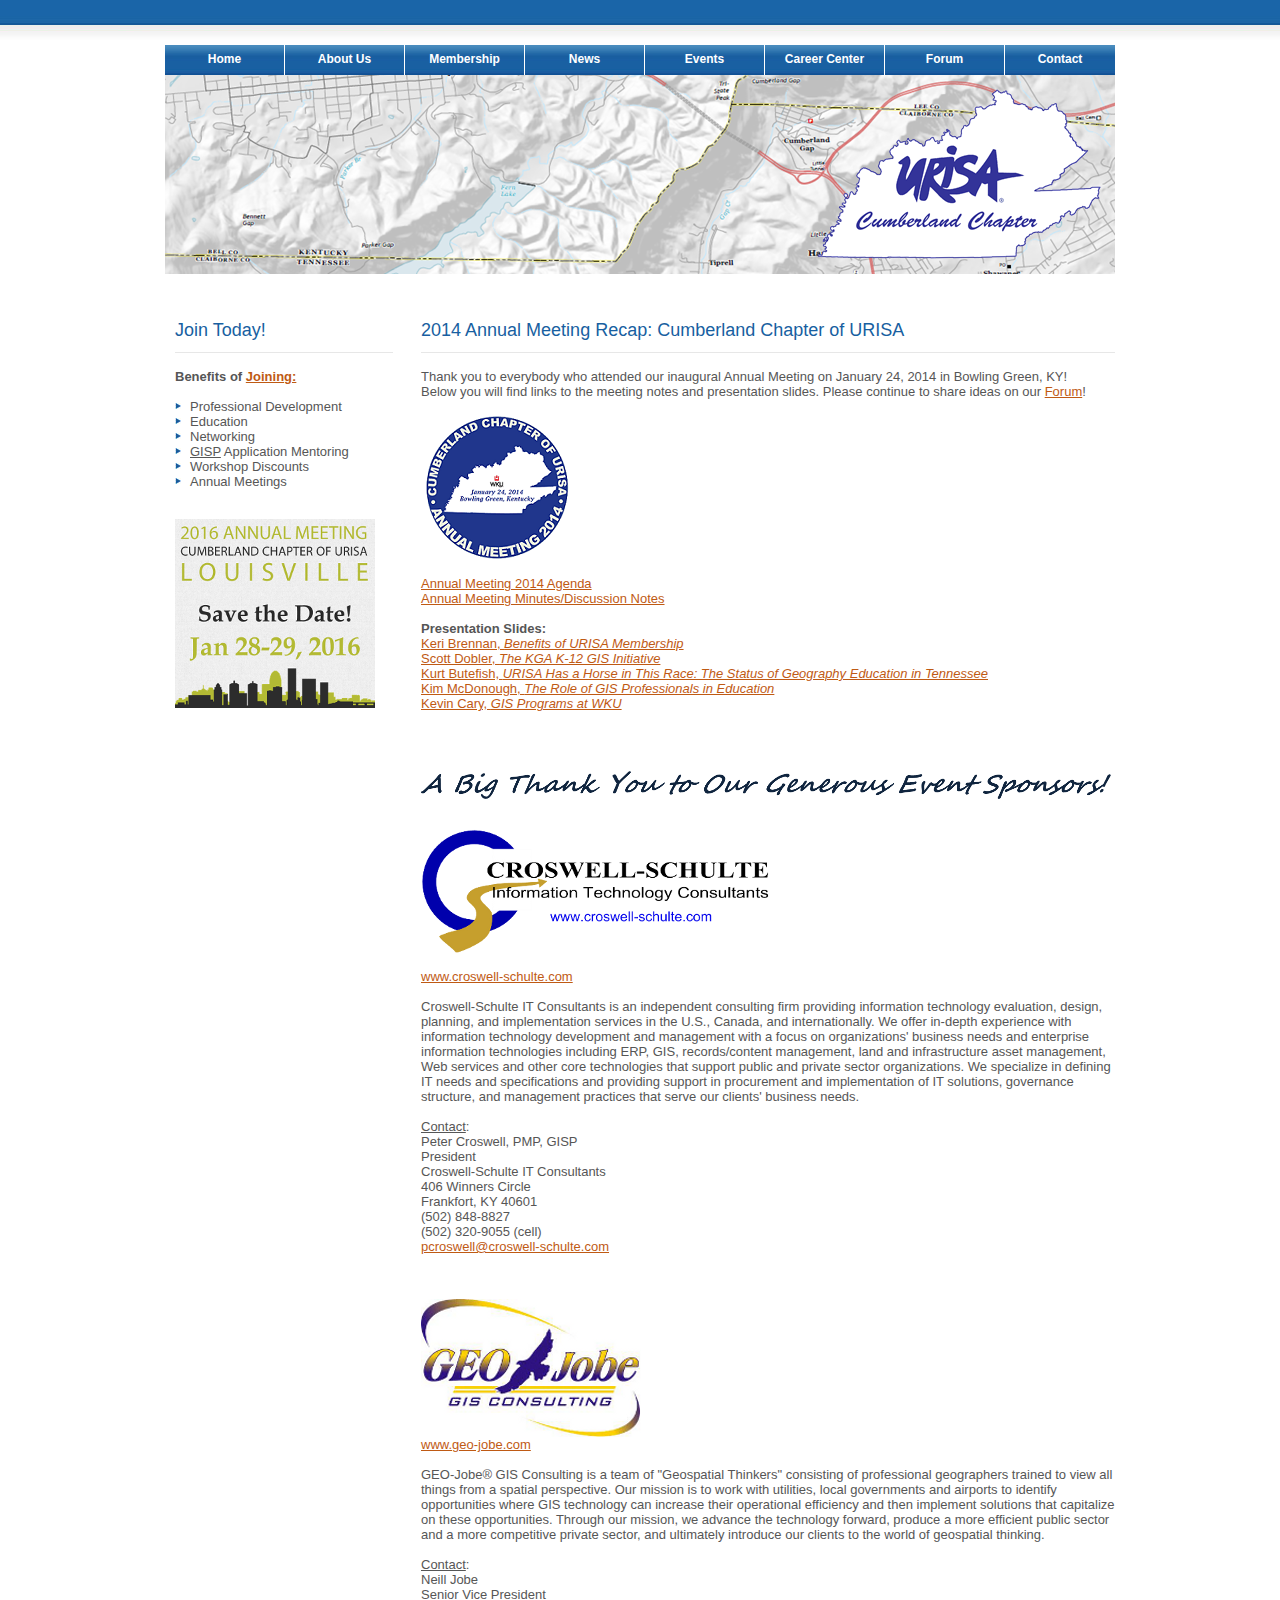
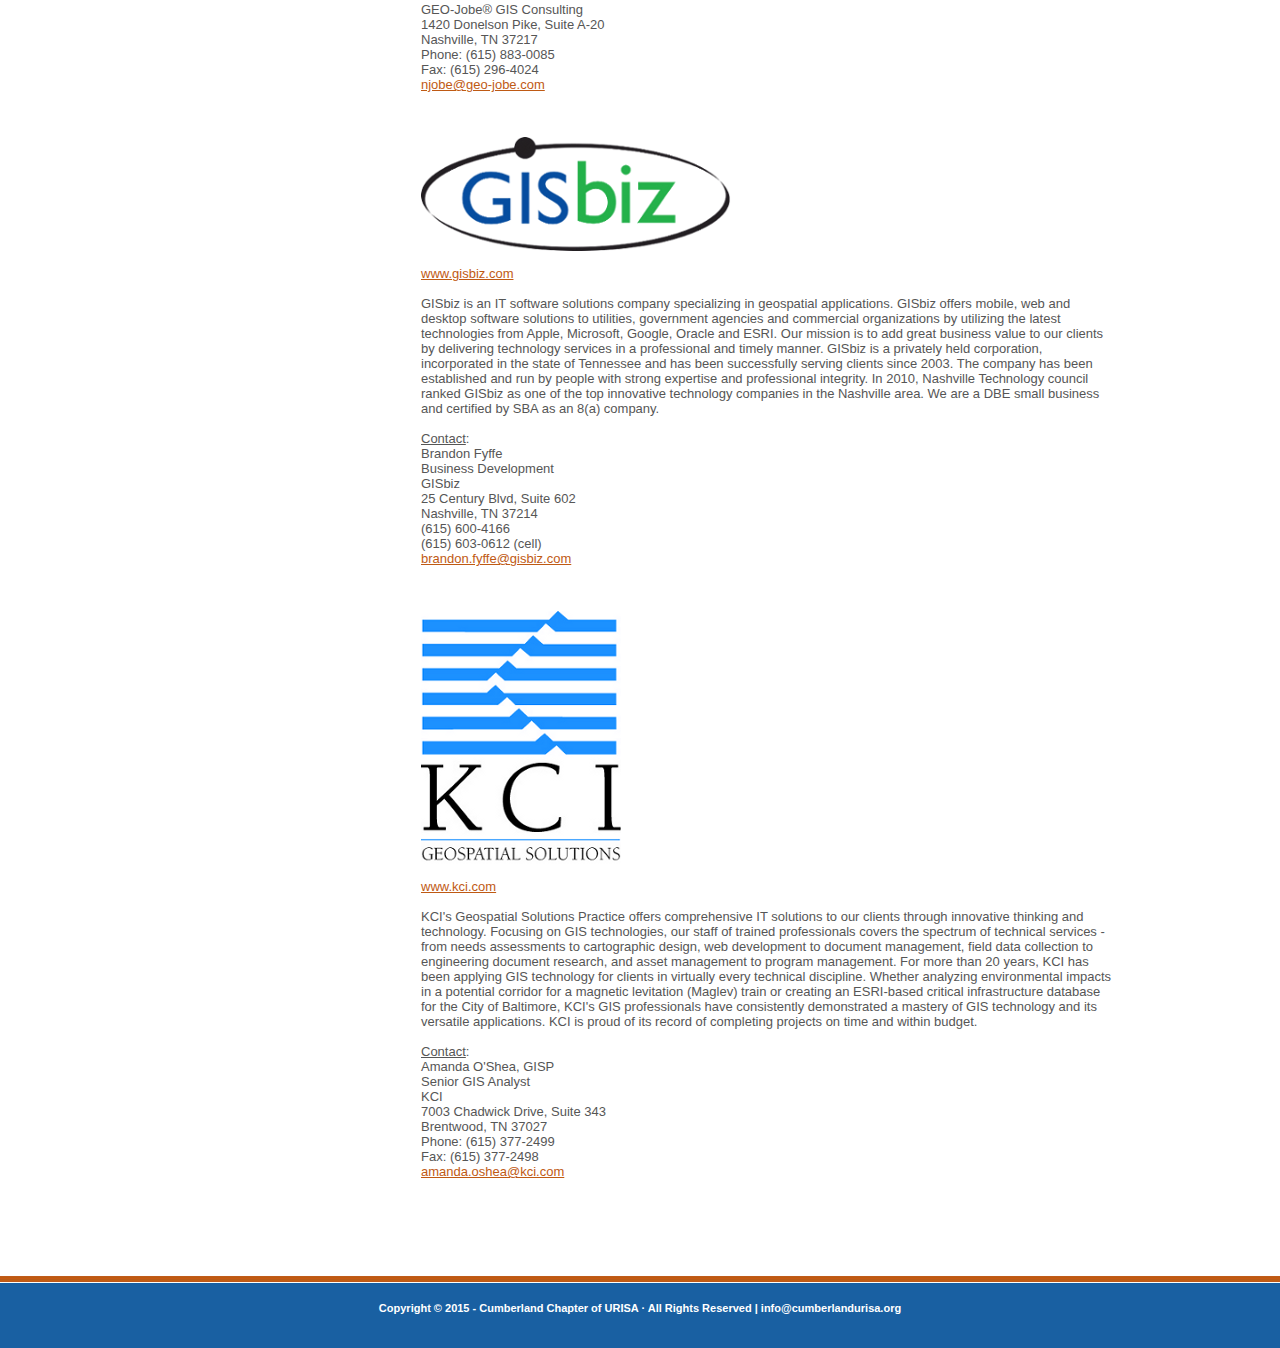
==== 2014annualmeeting.html @ 596d5c24 "copied website files from ftp" ====
<!DOCTYPE html PUBLIC "-//W3C//DTD XHTML 1.0 Transitional//EN" "http://www.w3.org/TR/xhtml1/DTD/xhtml1-transitional.dtd">
<html xmlns="http://www.w3.org/1999/xhtml">
<head>
<title>Cumberland Chapter of URISA</title>
<meta http-equiv="Content-Type" content="text/html; charset=iso-8859-1" />
<link href="stylesheet/style.css" rel="stylesheet" type="text/css" />
</head>
<body>
<div id="container">
  
  <div class="clear"></div>
  <br>
  <br>
  <br>
  <div class="mainmenu">
    <ul>
      <li><a href="index.html">Home</a></li>
	  <li><a href="aboutus.html">About Us</a></li>
	  <li><a href="membership.html">Membership</a></li>
      <li><a href="news.html">News</a></li>
	  <li><a href="events.html">Events</a></li>
	  <li><a href="careercenter.html">Career Center</a></li>
      <li><a href="forum.html">Forum</a></li>
      <li class="last"><a href="contact.html">Contact</a></li>
    </ul>
    <div class="clear"></div>
  </div>
  <div class="clear"></div>
  <div class="banner"><a href="index.html"><img src="images/cumberlandbanner.png" alt="" border="0"/></a></div>
  <div class="clear"></div>
  <div class="workzone">
    <div class="workzone-left">
      <div>
        <div>
          <h1>Join Today!</h1>
        </div>
        <div class="service">
          <ul>         
			<b>Benefits of <a href="membership.html">Joining:</a></b>
			<br>
			<br>
			<li>Professional Development</li>
			<li>Education</li>
			<li>Networking</li>
			<li><a href="http://www.gisci.org/Applicants/ApplicationsMaterials.aspx" target='blank'>GISP</a> Application Mentoring</li>
			<li>Workshop Discounts</li>
			<li>Annual Meetings</li>
          </ul>
		  <br>
		  <br>
			<a href="http://www.cumberlandurisa.org/events.html"><img src="images/SaveTheDate_Vertical.png" border="0"></a>
        </div>
      </div>
      <div class="clear"></div>
    </div>
<div class="workzone-right">
      <div>
        <div>
          <div>
            <h1>2014 Annual Meeting Recap: Cumberland Chapter of URISA</h1>
          </div>
          <div style="padding-bottom:10px;">
            <div>
				Thank you to everybody who attended our inaugural Annual Meeting on January 24, 2014 in Bowling Green, KY!
				<br>Below you will find links to the meeting notes and presentation slides. Please continue to share ideas on our <a href="forum.html" target='blank'>Forum</a>!
				<br>
				<br>
				<img src="images/Logo_AnnualMtg2014_Web2.png" border="0">
				<br>
				<br>
				<a href="docs/CumberlandURISA_AnnualMeetingAgenda_012414.pdf" target='blank'>Annual Meeting 2014 Agenda</a>
				<br>
				<a href="docs/CumberlandURISA_MtgMinutes_20140124.pdf" target='blank'>Annual Meeting Minutes/Discussion Notes</a>
				<br>
				<br>
				<b>Presentation Slides:</b>
				<br>
				<a href="docs/Brennan_CumberlandTalk.pdf" target='blank'>Keri Brennan, <i>Benefits of URISA Membership</i></a>
				<br>
				<a href="docs/Dobler_URISA_KGA.pdf" target='blank'>Scott Dobler, <i>The KGA K-12 GIS Initiative</i></a>
				<br>
				<a href="docs/Butefish_URISA_1_24.pdf" target='blank'>Kurt Butefish, <i>URISA Has a Horse in This Race: The Status of Geography Education in Tennessee</i></a>
				<br>
				<a href="docs/McDonough_GIS_Education.pdf" target='blank'>Kim McDonough, <i>The Role of GIS Professionals in Education</i></a>
				<br>
				<a href="docs/Brennan_CumberlandTalk.pdf" target='blank'>Kevin Cary, <i>GIS Programs at WKU</i></a>
<br>
                <br>
                <br>
                <br>
				<br>
				<img src="images/ThankYou.png" border="0">
				 <br>
				 <br>
				 <br>
					<a href="http://www.croswell-schulte.com" target='blank'><img src="images/Croswell_Schulte_Logo.png" border="0"></a>				 
					<br>
					<br>
					<a href="http://www.croswell-schulte.com" target='blank'>www.croswell-schulte.com</a>
					<br>
					<br>
					Croswell-Schulte IT Consultants is an independent consulting firm providing information technology evaluation, design, planning, and implementation services in the U.S., Canada, and internationally. We offer in-depth experience with information technology development and management with a focus on organizations' business needs and enterprise information technologies including ERP, GIS, records/content management, land and infrastructure asset management, Web services and other core technologies that support public and private sector organizations. We specialize in defining IT needs and specifications and providing support in procurement and implementation of IT solutions, governance structure, and management practices that serve our clients' business needs.
					<br>
					<br>
					<u>Contact</u>:
					<br>
					Peter Croswell, PMP, GISP
					<br>
					President
					<br>
					Croswell-Schulte IT Consultants
					<br>
					406 Winners Circle
					<br>
					Frankfort, KY 40601
					<br>
					(502) 848-8827
					<br>
					(502) 320-9055 (cell)
					<br>
					<a href="mailto: pcroswell@croswell-schulte.com">pcroswell@croswell-schulte.com</a>
										<br>
					<br>
					<br>
					<br>
					<a href="http://www.geo-jobe.com" target='blank'><img src="images/GEOJobeLogo.png" border="0"></a>				 
					<br>
					<a href="http://www.geo-jobe.com" target='blank'>www.geo-jobe.com</a>
					<br>
					<br>
					GEO-Jobe� GIS Consulting is a team of "Geospatial Thinkers" consisting of professional geographers trained to view all things from a spatial perspective. Our mission is to work with utilities, local governments and airports to identify opportunities where GIS technology can increase their operational efficiency and then implement solutions that capitalize on these opportunities. Through our mission, we advance the technology forward, produce a more efficient public sector and a more competitive private sector, and ultimately introduce our clients to the world of geospatial thinking. 
					<br>
					<br>
					<u>Contact</u>:
					<br>
					Neill Jobe
					<br>
					Senior Vice President
					<br>
					GEO-Jobe� GIS Consulting
					<br>
					1420 Donelson Pike, Suite A-20
					<br>
					Nashville, TN  37217
					<br>
					Phone: (615) 883-0085
					<br>
					Fax: (615) 296-4024
					<br>
					<a href="mailto: njobe@geo-jobe.com">njobe@geo-jobe.com</a>
					<br>
					<br>
					<br>
					<br>
					<a href="http://www.gisbiz.com" target='blank'><img src="images/GISbiz_Logo.png" border="0"></a>				 
					<br>
					<br>
					<a href="http://www.gisbiz.com" target='blank'>www.gisbiz.com</a>
					<br>
					<br>
					GISbiz is an IT software solutions company specializing in geospatial applications. GISbiz offers mobile, web and desktop software solutions to utilities, government agencies and commercial organizations by utilizing the latest technologies from Apple, Microsoft, Google, Oracle and ESRI. Our mission is to add great business value to our clients by delivering technology services in a professional and timely manner. GISbiz is a privately held corporation, incorporated in the state of Tennessee and has been successfully serving clients since 2003. The company has been established and run by people with strong expertise and professional integrity. In 2010, Nashville Technology council ranked GISbiz as one of the top innovative technology companies in the Nashville area. We are a DBE small business and certified by SBA as an 8(a) company.
					<br>
					<br>
					<u>Contact</u>:
					<br>
					Brandon Fyffe
					<br>
					Business Development
					<br>
					GISbiz
					<br>
					25 Century Blvd, Suite 602
					<br>
					Nashville, TN 37214
					<br>
					(615) 600-4166
					<br>
					(615) 603-0612 (cell)
					<br>
					<a href="mailto: brandon.fyffe@gisbiz.com">brandon.fyffe@gisbiz.com</a>
					<br>
					<br>
					<br>
					<br>
					<a href="http://www.kci.com/services/resource-management/technology-services" target='blank'><img src="images/KCI_Geospatial.png" border="0"></a>				 
					<br>
					<br>
					<a href="http://www.kci.com/services/resource-management/technology-services" target='blank'>www.kci.com</a>
					<br>
					<br>
					KCI's Geospatial Solutions Practice offers comprehensive IT solutions to our clients through innovative thinking and technology. Focusing on GIS technologies, our staff of trained professionals covers the spectrum of technical services - from needs assessments to cartographic design, web development to document management, field data collection to engineering document research, and asset management to program management. For more than 20 years, KCI has been applying GIS technology for clients in virtually every technical discipline. Whether analyzing environmental impacts in a potential corridor for a magnetic levitation (Maglev) train or creating an ESRI-based critical infrastructure database for the City of Baltimore, KCI's GIS professionals have consistently demonstrated a mastery of GIS technology and its versatile applications. KCI is proud of its record of completing projects on time and within budget.
					<br>
					<br>
					<u>Contact</u>:
					<br>
					Amanda O'Shea, GISP
					<br>
					Senior GIS Analyst
					<br>
					KCI
					<br>
					7003 Chadwick Drive, Suite 343
					<br>
					Brentwood, TN 37027
					<br>
					Phone: (615) 377-2499
					<br>
					Fax: (615) 377-2498
					<br>
					<a href="mailto: amanda.oshea@kci.com">amanda.oshea@kci.com</a>
					<br>
					<br>
					<br>
					<br>
              </div>
              <div>
				 
              </div>
              
              <div class="clear"></div>
            </div>
          </div>
        </div>
        <div class="clear"></div>
      </div>
    </div>
    <div class="clear"></div>
  </div>
  <div class="clear"></div>
</div>
<div class="clear"></div>
<div class="footer">
  <div class="footerlink"> Copyright &copy; 2015 - Cumberland Chapter of URISA &middot; All Rights Reserved | info@cumberlandurisa.org </div>
</div>
<div class="clear"></div>
---- stylesheet/style.css ----
/* CSS Document */

body {
	font:13px Arial, Helvetica, sans-serif;
	color:#565656;
	background:#FFFFFF url(../images/bg.jpg) left top repeat-x;
	margin:0px;
	padding:0px;
}

#container {
	width:950px;
	margin:0px auto;
}

.headerzone {
	height:120px;float:left; width:auto;
}

.logozone {
	margin:0px 0px 0px 0px;
	padding:28px 0px 0px 29px;float:left; width:auto;
}

/* back up
.logozone {
	padding:38px 0px 0px 29px;float:left; width:auto;
} */


.banner {
	height:198px; 	background:url(../images/cumberlandbanner.png) left top no-repeat;
	float:left;
}

.workzone {
	width:950px;float:left;
	padding:35px 0px 40px 0px;
	text-align:left;
}

.workzone-left {
	width:218px;
	float:left;
	padding:0px 0px 0px 10px;
}

.workzone-right {
	width:694px;
	float:left;
	margin-left:28px;
}

.welcomezone {
	border-bottom:0px solid #E7E7E7;
	padding:0px 0px 0px 10px;
	margin:0px 0px 22px 0px;
}

.welcomeimg {
	float:right;
	margin:0px 0px 0px 20px;
}

.column1 {
	width:225px;
	float:left;
}

.column2 {
	width:225px;
	float:left;
	margin-left:8px;
}

.column3 {
	width:225px;
	float:left;
	margin-left:8px;
}

.projectimg {
	border:1px solid #DFE0D8;
	padding:4px;
	margin-top:10px;
}

.newcontent {
	padding:18px 0px 18px 0px;
}

.borderbottom {
	border-bottom:1px solid #DFE0D8;
	padding:0px 0px 22px 0px;
	margin:0px 0px 0px 0px;
}

.footer {
	background:url(../images/footer.jpg) left bottom repeat-x;
	padding:28px 0px 34px 0px;
	text-align:center;
	color:#ffffff;
	font:11px Arial, Helvetica, sans-serif;
	font-weight:bold;
}

.clear {
	clear:both;
	margin:0px;
	padding:0px;
}


/* Text Styles Start Here */

h1 {
	font:18px Arial, Helvetica, sans-serif;
	color:#185FA1;
	border-bottom:1px solid #E7E7E7;
	margin-top: 0px3;
	margin-right: 0px;
	margin-bottom: 16px;
	margin-left: 0px;
	padding-top: 0px;
	padding-right: 0px;
	padding-bottom: 11px;
	padding-left: 0px;
}

h2 {
	font:bold 13px Arial, Helvetica, sans-serif;
	color:#BA5C14;
	background:url(../images/disc.jpg) 0px 3px no-repeat;
	padding:0px 0px 0px 15px;
	margin:20px 0px 20px 6px;
}

.redheading{
	font:18px Arial, Helvetica, sans-serif;
	color:#BF5A14;
}

.grayboldtxt {
	font:bold 13px Arial, Helvetica, sans-serif;
	color:#657D90;
}

.redlighttxt {
	font:12px Arial, Helvetica, sans-serif;
	color:#BF5A14;
	font-weight:100;
}

.bluelighttxt {
	font:12px Arial, Helvetica, sans-serif;
	color:#185FA1;
	font-weight:100;
}


/* Text Styles End Here */

/* Menu Styles Start Here */

a {
	color:#BF5A14;
	text-decoration:underline;
}

a:hover {
	text-decoration:none;
}

.mainmenu {float:left; width:950px; height:28px;
	padding:0px 0px 2px 0px;
}

.mainmenu ul {float:left; width:950px;
	margin:0px;
	padding:0px 0px 0px 0px;
}

.mainmenu li {
	background:url(../images/menubg.jpg) left top repeat-x;
	border-right: 1px solid #ffffff;
	display:block; float:left; width:119px;
	list-style:none; text-align:center;
	padding:7px 0px 0px 0px; height:23px;
	margin:0px 0px 0px 0px;
}
.mainmenu li.last{border-right: 0px; width:110px;}
.mainmenu li a{
	display: block;
	width: 100%;
	height: 100%;
	font-size:12px;
	color:#ffffff;
	font-weight:bold;
	text-decoration:none;
}

.mainmenu li a:hover {
	color:#ffffff;
	text-decoration:none;
}

.service {
}

.service ul {
	margin:0px;
	padding:0px;
}

.service li {
	display:block;
	background:url(../images/disc1.jpg) 0px 4px no-repeat;
	padding:0px 0px 0px 15px;
	list-style:none;
}

.service li a{
	color:#565656;
	text-decoration:underline;
}

.service li a:hover {
	text-decoration:none;
}

.more {
	padding:2px 0px 0px 0px;
}

.more a{
	color:#BF5A14;
	background:url(../images/disc.jpg) 0px 4px no-repeat;
	padding-left:15px;
	text-decoration:underline;
}

.more a:hover {
	text-decoration:none;
}

.footerlink {
}

.footerlink ul {
	margin:0px;
	padding:0px;
}

.footerlink li {
	display:inline;
	border-right:1px solid #ffffff;
	padding:0px 10px 0px 10px;
}

.footerlink li a{
	font:bold 11px Arial, Helvetica, sans-serif;
	color:#ffffff;
	text-decoration:none;
}

.footerlink li a:hover{
	text-decoration:none;
}

/* Menu Styles End Here */




/* Inside Style Start Here	*/

.insidebanner {
	height:198px;
	background:url(../images/insidebanner.jpg) left top no-repeat;
	margin-top:2px;
}

h3 {
	font:bold 16px Georgia, Arial, Helvetica, sans-serif;
	color:#185FA1;
	padding:0px 0px 5px 0px;
	border-bottom:1px dotted #185FA1;
	margin:0px 0px 10px 0px;
}

h4 {
	font:bold 16px Georgia, Arial, Helvetica, sans-serif;
	color:#185FA1;
	padding:0px 0px 5px 0px;
	margin:0px 0px 10px 0px;
}

.ourvalue {
	margin:10px 0px 0px 0px;
}

.aboutus-img {
	float:right;
	border:4px solid #b0a48b;
	margin:0px 0px 10px 20px;
}

.aboutcolumnzone {
	padding:0px 0px 16px 0px;
}

.aboutcolumn1 {
	width:48%;
	float:left;
	margin:0px 0px 10px 0px;
}

.aboutcolumn2 {
	width:48%;
	float:right;
	margin:0px 0px 10px 0px;
}

.abouticon {
	float:left;
	margin:0px 20px 0px 0px;
}

.servicecolumnzone {
	padding:20px 0px 16px 0px;
}

.servicecolumn1 {
	width:48%;
	float:left;
	margin:0px 0px 10px 0px;
}

.servicecolumn2 {
	width:48%;
	float:right;
	margin:0px 0px 10px 0px;
}

.our-comment {
	margin:10px 0px 0px 0px;
}

.blog-posted-row {
	padding:3px;
}

.ourprojectrow {
	margin-bottom:20px; 
	border-bottom:1px dotted #000000; 
	padding-bottom:10px;
}

.project-img {
	float:right;
	margin-left:20px;
	border: 6px solid #b0a48b;
}

input.button {
	color:#ffffff;
	background:#185fa1;
	font:bold 11px Arial, Helvetica, sans-serif;
	text-decoration:none;
	padding:10px 10px;
	margin:0px 5px 5px 0;
	border:1px solid #000000;
}
input.button:hover {
	cursor:pointer;
	color:#cccccc;
}

.readmore {
	padding:10px 0px 10px 0px;
}

/* Inside Style End Here	*/

.mainmenu li.active{
	background:url(../images/menubg_active.jpg) left top repeat-x;
}
.mainmenu li.lastactive{
	border-right: 0px; width:110px; background:url(../images/menubg_active.jpg);
}
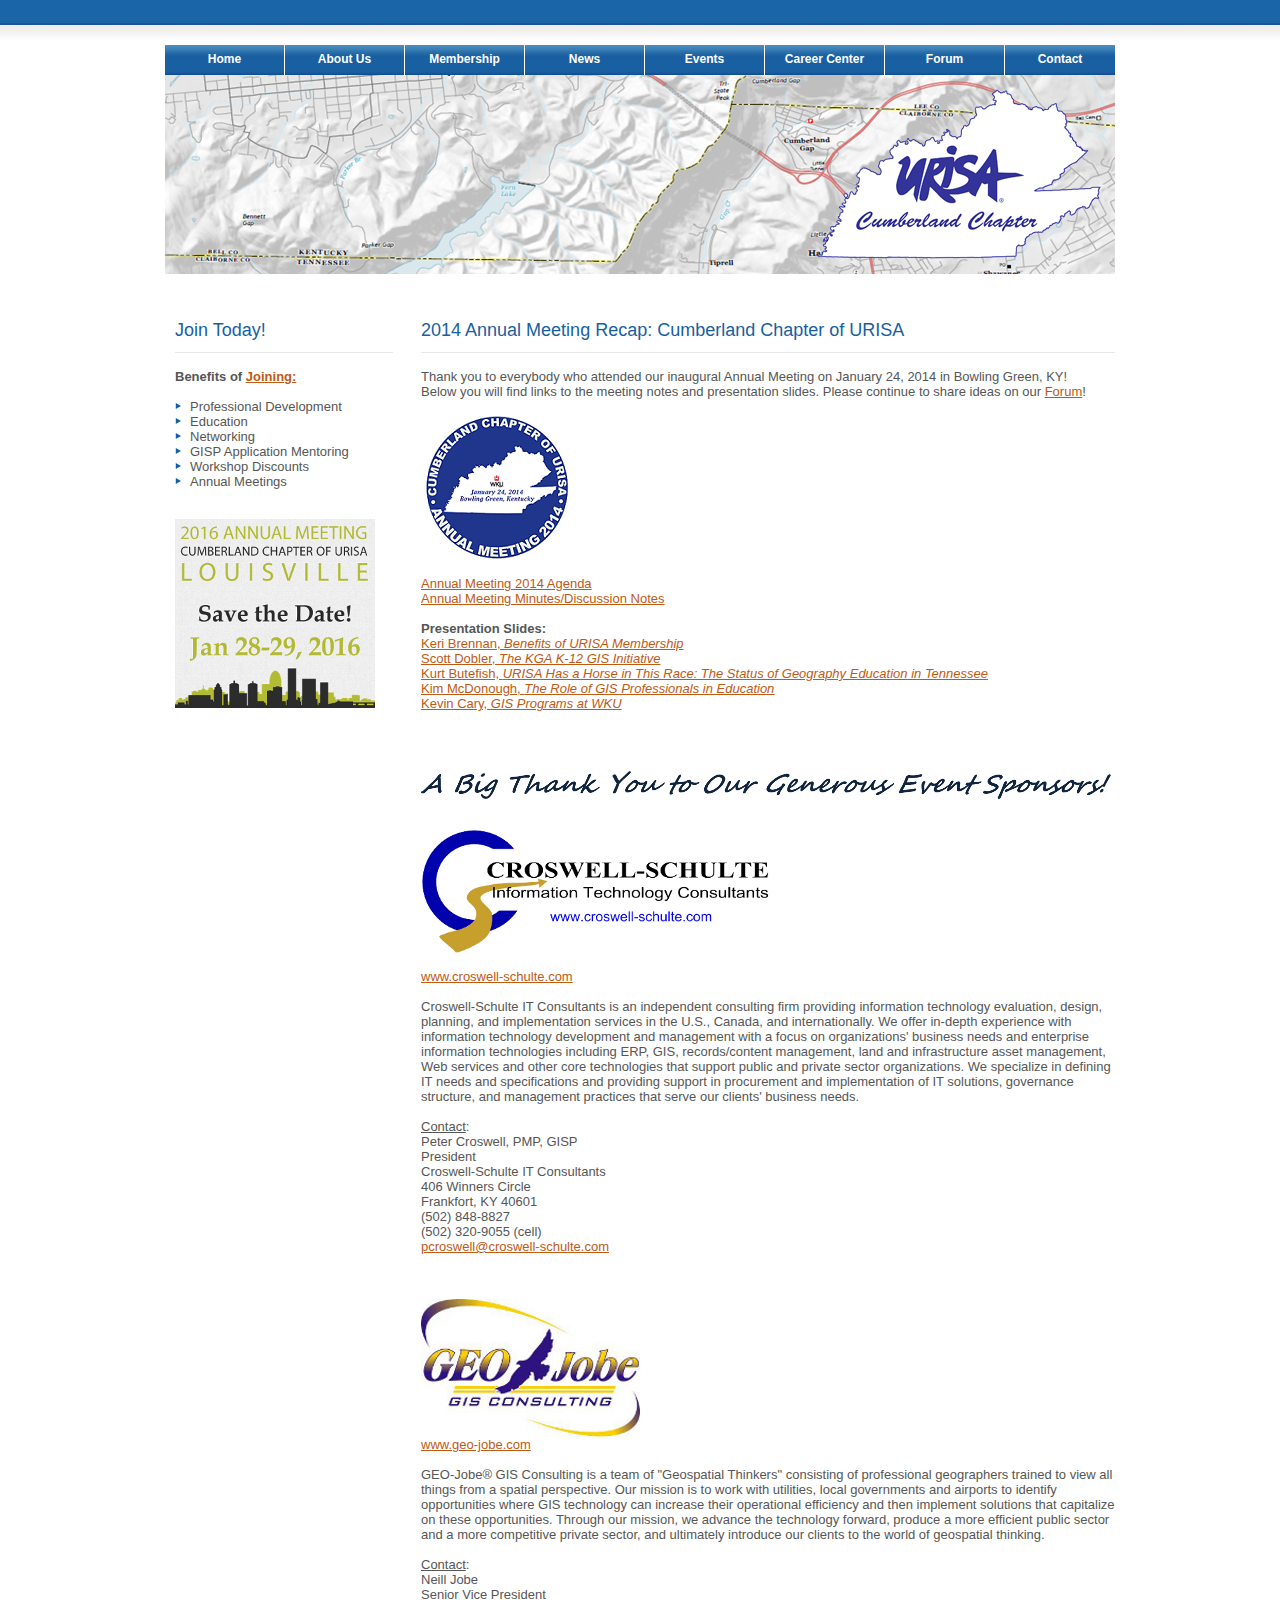
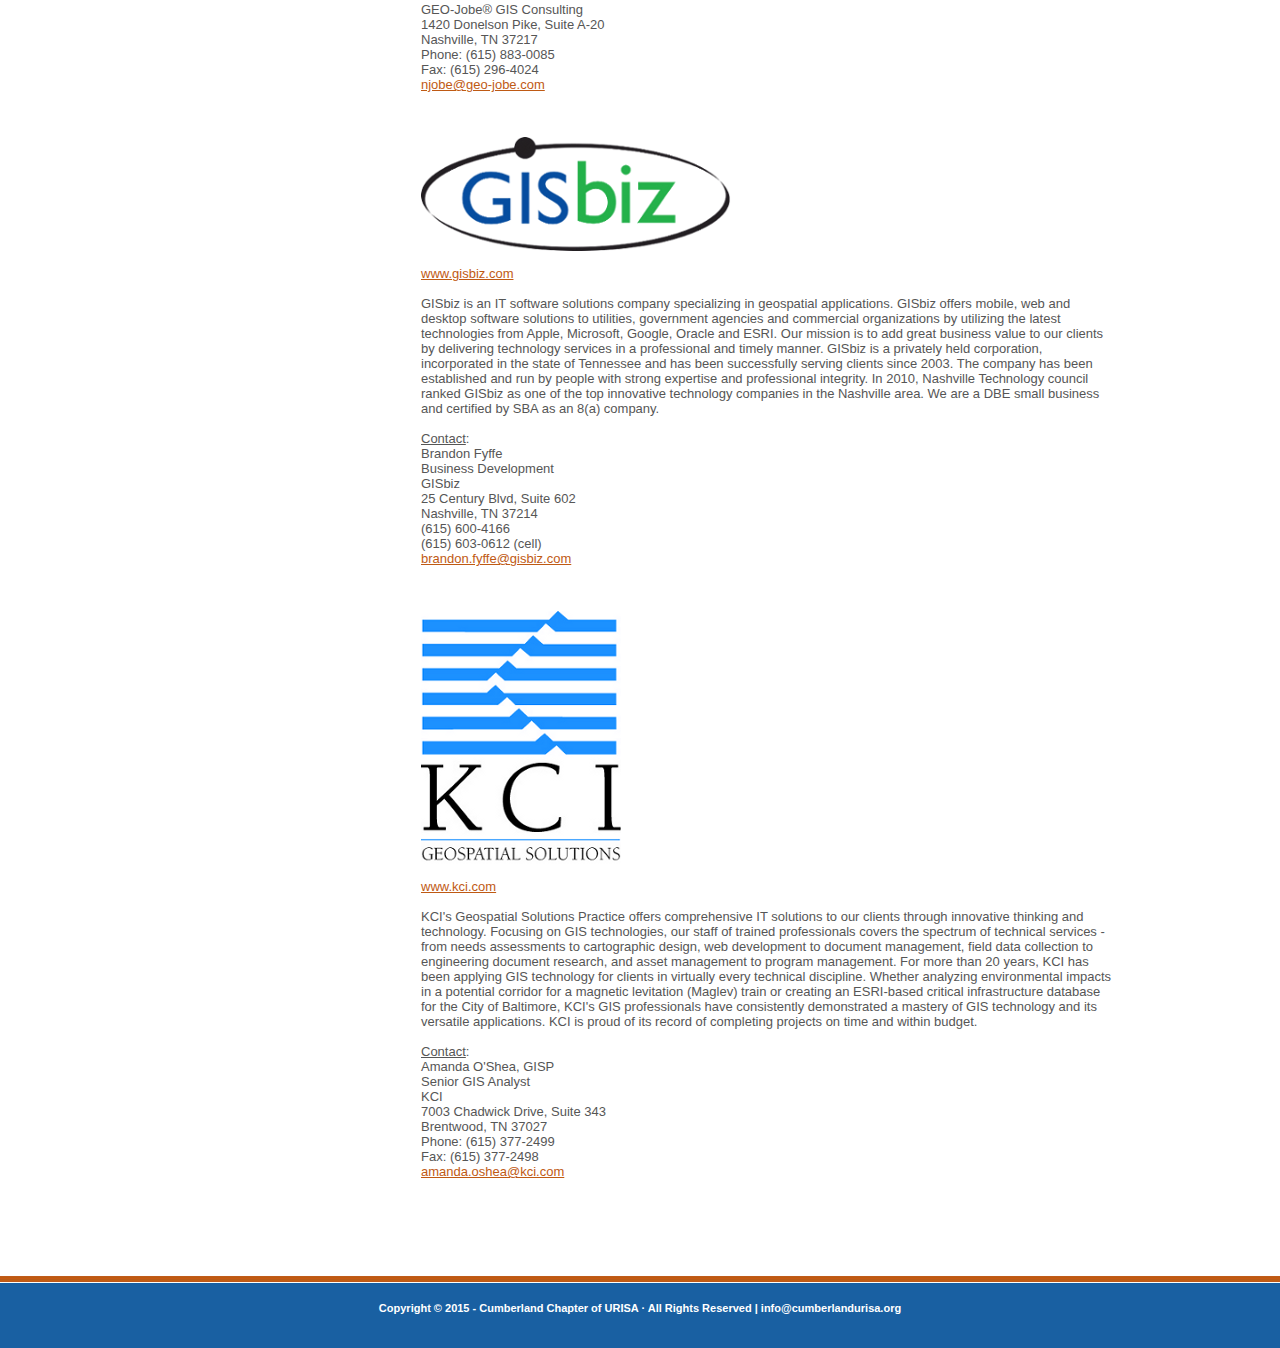
==== commit 212fa577: "updated jobs, news, broken GISP link, and removed contact form" ====
--- a/2014annualmeeting.html
+++ b/2014annualmeeting.html
@@ -42,7 +42,7 @@
 			<li>Professional Development</li>
 			<li>Education</li>
 			<li>Networking</li>
-			<li><a href="http://www.gisci.org/Applicants/ApplicationsMaterials.aspx" target='blank'>GISP</a> Application Mentoring</li>
+			<li>GISP Application Mentoring</li>
 			<li>Workshop Discounts</li>
 			<li>Annual Meetings</li>
           </ul>
